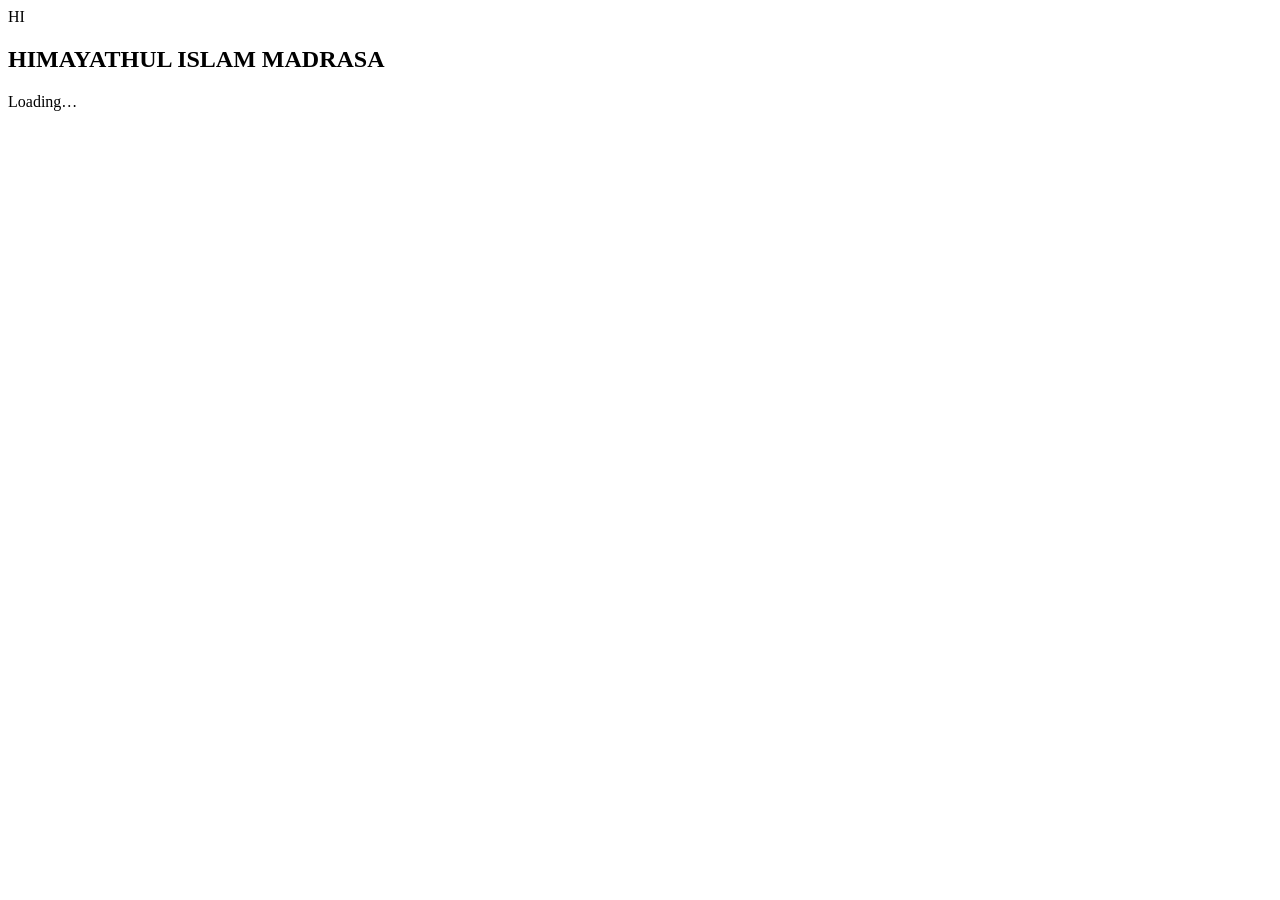
==== index.html @ db02a1a7 "Create index.html" ====
<!doctype html>
<html lang="ml">
<head>
  <meta charset="UTF-8">
  <meta name="viewport" content="width=device-width,initial-scale=1,viewport-fit=cover">
  <meta name="theme-color" content="#0f766e">
  <title>HIMAYATHUL ISLAM MADRASA - NADUVATHUR</title>
  <link rel="preconnect" href="https://fonts.googleapis.com">
  <link rel="preconnect" href="https://fonts.gstatic.com" crossorigin>
  <link href="https://fonts.googleapis.com/css2?family=Inter:wght@400;500;600;700;800&family=Noto+Sans+Malayalam:wght@400;500;600;700;800&display=swap" rel="stylesheet">
  <link rel="stylesheet" href="style.css">
</head>
<body>
  <div id="app">
    <div class="app-loader">
      <div class="brand-mark">HI</div>
      <h2>HIMAYATHUL ISLAM MADRASA</h2>
      <p>Loading…</p>
    </div>
  </div>
  <script src="config.js"></script><script src="app.js" defer></script>
</body>
</html>
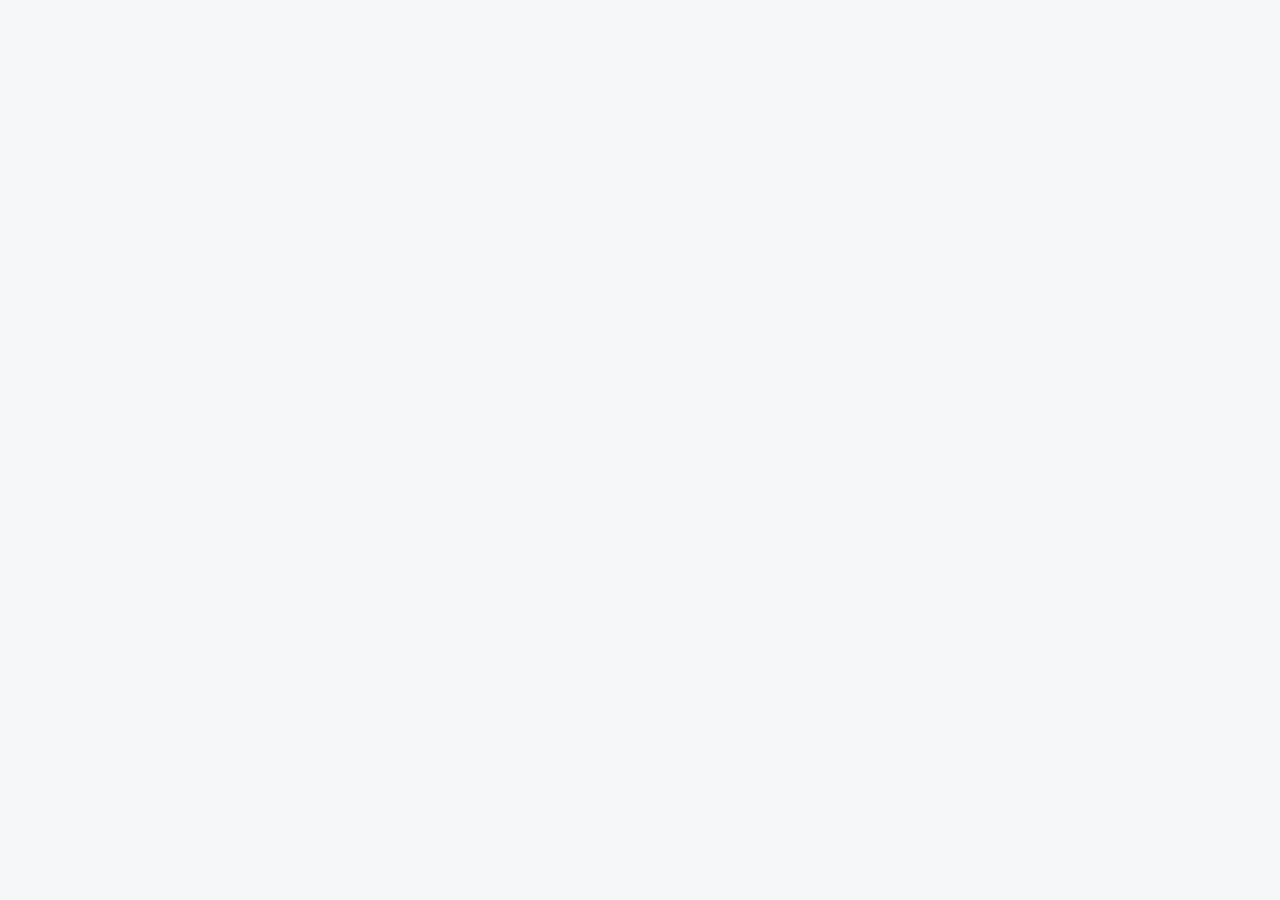
==== commit 7a868d0c: "Update index.html" ====
--- a/index.html
+++ b/index.html
@@ -1,23 +1 @@
-<!doctype html>
-<html lang="ml">
-<head>
-  <meta charset="UTF-8">
-  <meta name="viewport" content="width=device-width,initial-scale=1,viewport-fit=cover">
-  <meta name="theme-color" content="#0f766e">
-  <title>HIMAYATHUL ISLAM MADRASA - NADUVATHUR</title>
-  <link rel="preconnect" href="https://fonts.googleapis.com">
-  <link rel="preconnect" href="https://fonts.gstatic.com" crossorigin>
-  <link href="https://fonts.googleapis.com/css2?family=Inter:wght@400;500;600;700;800&family=Noto+Sans+Malayalam:wght@400;500;600;700;800&display=swap" rel="stylesheet">
-  <link rel="stylesheet" href="style.css">
-</head>
-<body>
-  <div id="app">
-    <div class="app-loader">
-      <div class="brand-mark">HI</div>
-      <h2>HIMAYATHUL ISLAM MADRASA</h2>
-      <p>Loading…</p>
-    </div>
-  </div>
-  <script src="config.js"></script><script src="app.js" defer></script>
-</body>
-</html>
+<!doctype html><html><head><meta charset="utf-8"><meta name="viewport" content="width=device-width,initial-scale=1"><title>HIMAYATHUL ISLAM MADRASA</title><link rel="stylesheet" href="style.css"><script src="config.js"></script><script defer src="app.js"></script></head><body><div id="app"></div></body></html>
--- a/style.css
+++ b/style.css
@@ -0,0 +1,25 @@
+:root{
+  --primary:#0f766e;--primary2:#115e59;--accent:#d4a72c;--bg:#f5f7f8;--card:#fff;
+  --text:#17212b;--muted:#667085;--border:#e5e7eb;--danger:#dc2626;--success:#15803d;
+  --shadow:0 10px 30px rgba(15,23,42,.07);--radius:18px
+}
+*{box-sizing:border-box}html,body{margin:0;min-height:100%;font-family:"Noto Sans Malayalam",Inter,sans-serif;background:var(--bg);color:var(--text)}
+button,input,select,textarea{font:inherit}button{cursor:pointer}.hidden{display:none!important}
+.app-loader{min-height:100vh;display:grid;place-content:center;text-align:center;gap:8px}.brand-mark{margin:auto;width:64px;height:64px;border-radius:18px;background:linear-gradient(135deg,var(--primary),var(--primary2));color:#fff;display:grid;place-items:center;font-weight:800;font-size:22px}.app-loader h2{font-size:17px;margin:10px 0 0}.app-loader p{color:var(--muted);margin:0}
+.topbar{height:68px;background:#fff;border-bottom:1px solid var(--border);display:flex;align-items:center;justify-content:space-between;padding:0 20px;position:sticky;top:0;z-index:20}.brand{display:flex;align-items:center;gap:12px}.brand .mini{width:40px;height:40px;border-radius:12px;background:var(--primary);color:#fff;display:grid;place-items:center;font-weight:800}.brand-title{font-weight:800;font-size:14px}.brand-sub{font-size:11px;color:var(--muted)}
+.layout{display:grid;grid-template-columns:250px 1fr;min-height:calc(100vh - 68px)}.sidebar{background:#fff;border-right:1px solid var(--border);padding:18px 12px;position:sticky;top:68px;height:calc(100vh - 68px);overflow:auto}.nav-title{font-size:11px;color:var(--muted);font-weight:700;margin:14px 10px 8px;text-transform:uppercase}.nav-btn{width:100%;border:0;background:transparent;text-align:left;padding:11px 12px;border-radius:12px;color:#344054;margin:2px 0}.nav-btn:hover,.nav-btn.active{background:#ecfdf5;color:var(--primary);font-weight:700}
+.main{padding:24px;max-width:1500px;width:100%;margin:auto}.page-head{display:flex;justify-content:space-between;align-items:center;gap:16px;margin-bottom:20px}.page-head h1{margin:0;font-size:26px}.page-head p{margin:5px 0 0;color:var(--muted);font-size:13px}
+.grid{display:grid;gap:16px}.grid-4{grid-template-columns:repeat(4,minmax(0,1fr))}.grid-3{grid-template-columns:repeat(3,minmax(0,1fr))}.grid-2{grid-template-columns:repeat(2,minmax(0,1fr))}
+.card{background:var(--card);border:1px solid var(--border);border-radius:var(--radius);box-shadow:var(--shadow);padding:18px}.stat{display:flex;justify-content:space-between;align-items:flex-start}.stat .value{font-size:27px;font-weight:800}.stat .label{font-size:13px;color:var(--muted)}.stat-icon{width:42px;height:42px;border-radius:12px;background:#ecfdf5;color:var(--primary);display:grid;place-items:center;font-weight:800}
+.btn{border:1px solid var(--border);border-radius:11px;padding:9px 14px;background:#fff;color:var(--text);font-weight:700}.btn:hover{transform:translateY(-1px)}.btn-primary{background:var(--primary);border-color:var(--primary);color:#fff}.btn-danger{color:#fff;background:var(--danger);border-color:var(--danger)}.btn-small{padding:7px 10px;font-size:12px}
+.actions{display:flex;flex-wrap:wrap;gap:8px}.badge{display:inline-flex;align-items:center;padding:4px 8px;border-radius:999px;font-size:11px;font-weight:700;background:#f2f4f7;color:#475467}.badge.success{background:#dcfce7;color:#166534}.badge.warn{background:#fef3c7;color:#92400e}.badge.danger{background:#fee2e2;color:#991b1b}
+.table-wrap{overflow:auto}.table{width:100%;border-collapse:collapse;font-size:13px}.table th,.table td{padding:11px 10px;border-bottom:1px solid var(--border);text-align:left;white-space:nowrap}.table th{color:#667085;background:#fafafa;font-size:11px;text-transform:uppercase}
+.form-grid{display:grid;grid-template-columns:repeat(2,minmax(0,1fr));gap:14px}.field{display:flex;flex-direction:column;gap:6px}.field.full{grid-column:1/-1}.field label{font-size:12px;font-weight:700}.field input,.field select,.field textarea{border:1px solid #d0d5dd;border-radius:11px;padding:10px 11px;background:#fff;outline:none}.field input:focus,.field select:focus,.field textarea:focus{border-color:var(--primary);box-shadow:0 0 0 3px rgba(15,118,110,.10)}.modal{position:fixed;inset:0;background:rgba(15,23,42,.5);display:grid;place-items:center;padding:18px;z-index:50}.modal-box{background:#fff;width:min(760px,100%);max-height:90vh;overflow:auto;border-radius:20px;padding:20px}.modal-head{display:flex;justify-content:space-between;align-items:center;margin-bottom:15px}.modal-head h2{margin:0;font-size:19px}
+.login-page{min-height:100vh;display:grid;place-items:center;padding:20px;background:radial-gradient(circle at top,#dff7f3,#f5f7f8 55%)}.login-card{width:min(430px,100%);background:#fff;border:1px solid var(--border);border-radius:24px;padding:28px;box-shadow:var(--shadow)}.login-card .brand-mark{margin:0 0 14px}.login-card h1{font-size:21px;margin:0}.login-card p{color:var(--muted);font-size:13px}
+.student-hero{background:linear-gradient(135deg,#0f766e,#134e4a);color:#fff;border-radius:24px;padding:24px;display:flex;justify-content:space-between;gap:20px;align-items:center}.student-name{font-size:25px;font-weight:800}.student-meta{opacity:.85;font-size:13px;margin-top:5px}.student-id{font-family:Inter,sans-serif;font-weight:700;background:rgba(255,255,255,.13);padding:8px 11px;border-radius:10px}
+.section-title{font-size:18px;font-weight:800;margin:26px 0 12px}.program-card{display:flex;gap:15px;align-items:center}.program-card img{width:90px;height:75px;object-fit:cover;border-radius:13px;background:#eef2f4}.program-card .grow{flex:1}.program-card h3{margin:0 0 4px;font-size:16px}.program-card p{margin:0;color:var(--muted);font-size:12px}
+.notice-card h3{margin:0 0 5px}.notice-card p{margin:0;color:#475467;font-size:13px}.empty{padding:24px;text-align:center;color:var(--muted);border:1px dashed #d0d5dd;border-radius:15px;background:#fff}.error{padding:12px 14px;border-radius:12px;background:#fee2e2;color:#991b1b;font-size:13px;margin-bottom:15px}
+.mobile-menu{display:none}.qr-box{display:grid;place-items:center;padding:15px}.qr-box canvas,.qr-box img{max-width:100%}.kpi-note{font-size:11px;color:var(--muted);margin-top:5px}.login-help{font-size:11px;color:var(--muted);margin-top:14px;line-height:1.6}
+@media(max-width:1050px){.grid-4{grid-template-columns:repeat(2,minmax(0,1fr))}.layout{grid-template-columns:210px 1fr}}
+@media(max-width:760px){.topbar{padding:0 12px}.mobile-menu{display:block}.sidebar{position:fixed;left:-270px;top:68px;width:250px;z-index:30;transition:.2s;box-shadow:var(--shadow)}.sidebar.open{left:0}.layout{display:block}.main{padding:15px}.grid-4,.grid-3,.grid-2,.form-grid{grid-template-columns:1fr}.page-head{align-items:flex-start;flex-direction:column}.brand-title{font-size:12px}.student-hero{align-items:flex-start;flex-direction:column}.student-name{font-size:21px}.table th,.table td{padding:9px 7px}}
+@media print{.topbar,.sidebar,.actions,.no-print{display:none!important}.layout{display:block}.main{padding:0}.card{box-shadow:none}.modal{display:none}}
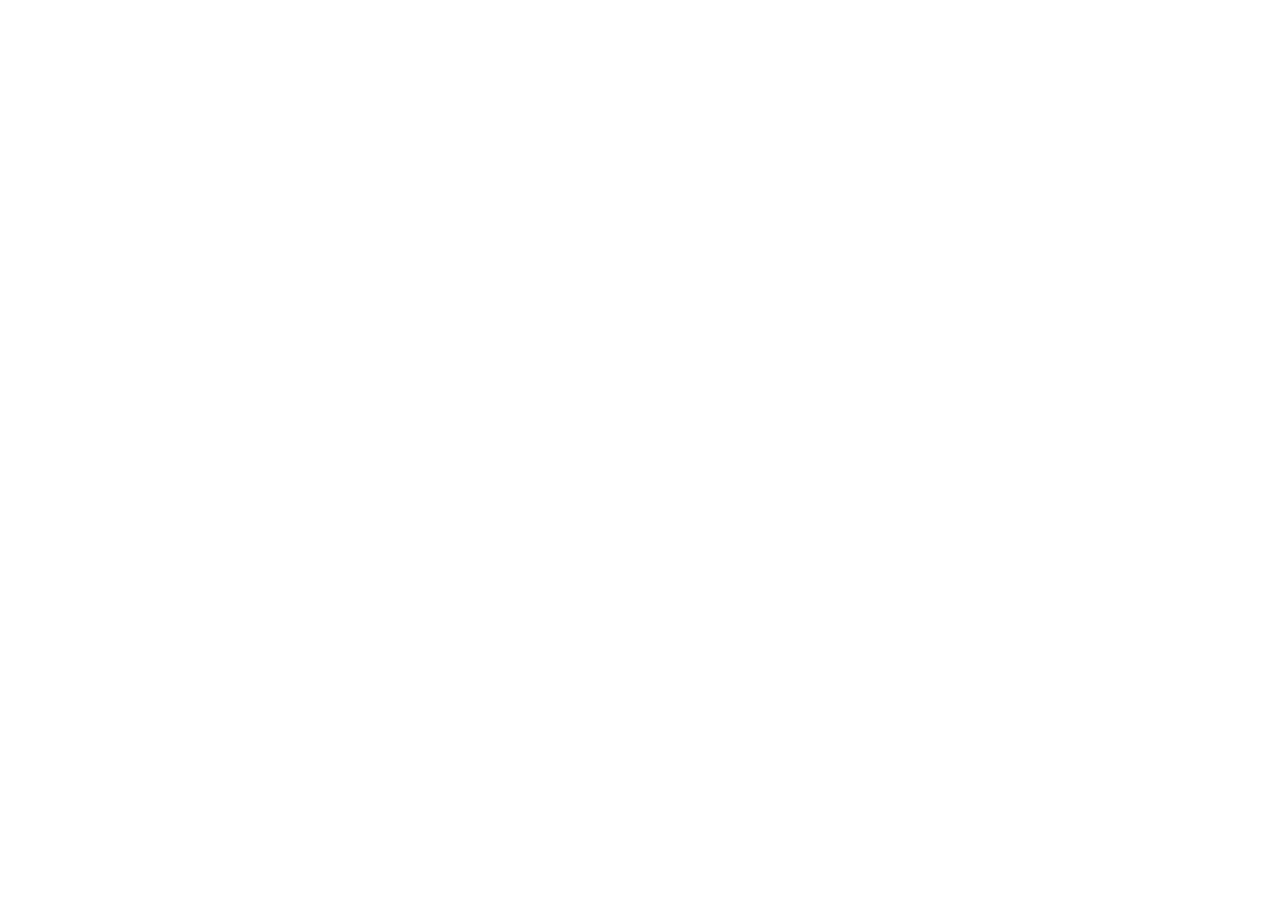
==== commit 8c6f5616: "Update index.html" ====
--- a/index.html
+++ b/index.html
@@ -1 +1,14 @@
-<!doctype html><html><head><meta charset="utf-8"><meta name="viewport" content="width=device-width,initial-scale=1"><title>HIMAYATHUL ISLAM MADRASA</title><link rel="stylesheet" href="style.css"><script src="config.js"></script><script defer src="app.js"></script></head><body><div id="app"></div></body></html>
+<!doctype html>
+<html lang="en">
+<head>
+  <meta charset="utf-8">
+  <meta name="viewport" content="width=device-width, initial-scale=1">
+  <title>HIMAYATHUL ISLAM MADRASA</title>
+  <link rel="stylesheet" href="/madrasa/style.css">
+  <script src="/madrasa/config.js"></script>
+  <script src="/madrasa/app.js" defer></script>
+</head>
+<body>
+  <div id="app"></div>
+</body>
+</html>
